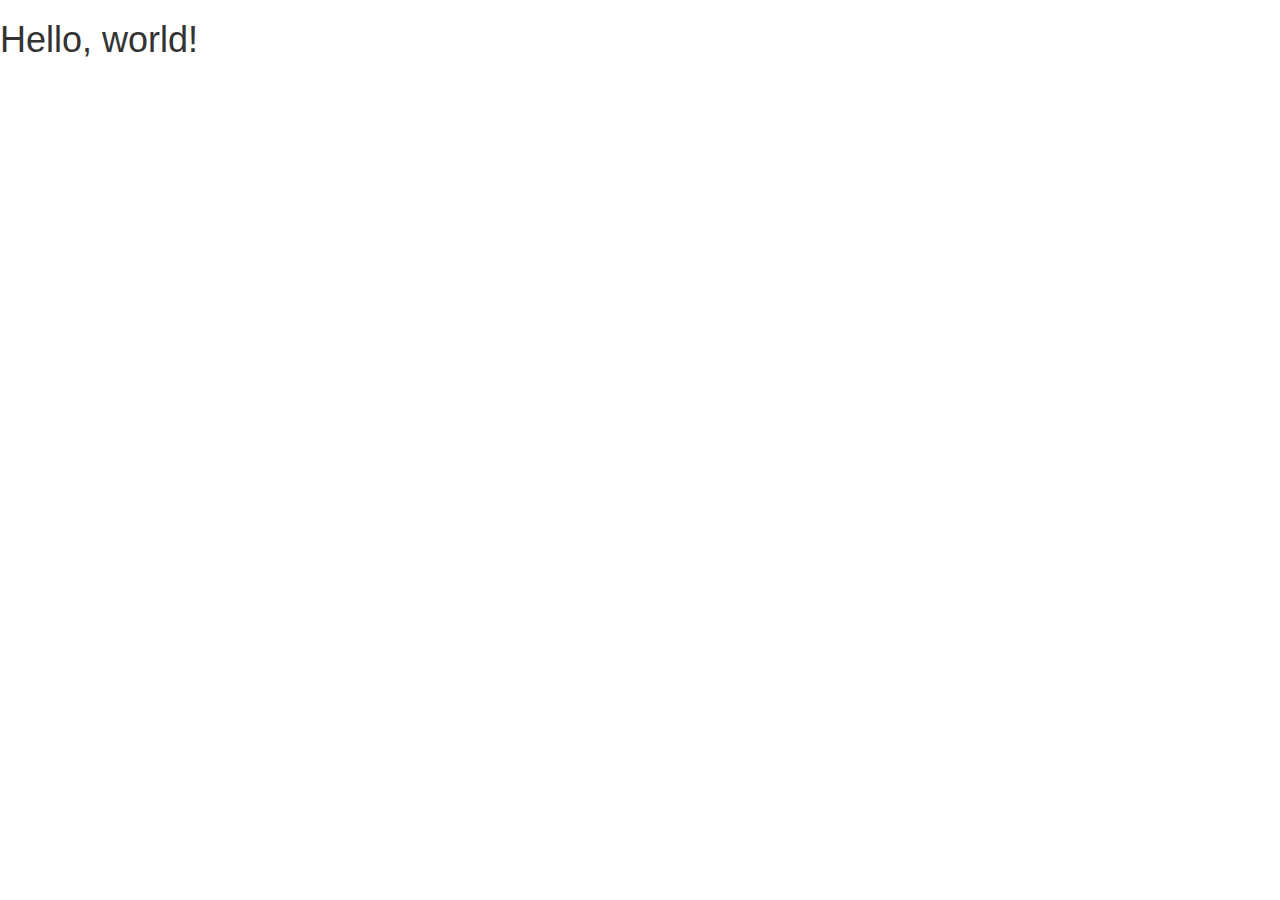
==== index.html @ 3ee82dc3 "start bootstrap project" ====
<!DOCTYPE html>
<html lang="en">
  <head>
    <meta charset="utf-8">
    <meta http-equiv="X-UA-Compatible" content="IE=edge">
    <meta name="viewport" content="width=device-width, initial-scale=1">
    <!-- The above 3 meta tags *must* come first in the head; any other head content must come *after* these tags -->
    <title>Bootstrap 101 Template</title>

    <!-- Bootstrap -->
    <link href="css/bootstrap.min.css" rel="stylesheet">

    <!-- HTML5 shim and Respond.js for IE8 support of HTML5 elements and media queries -->
    <!-- WARNING: Respond.js doesn't work if you view the page via file:// -->
    <!--[if lt IE 9]>
      <script src="https://oss.maxcdn.com/html5shiv/3.7.2/html5shiv.min.js"></script>
      <script src="https://oss.maxcdn.com/respond/1.4.2/respond.min.js"></script>
    <![endif]-->
  </head>
  <body>
    <h1>Hello, world!</h1>

    <!-- jQuery (necessary for Bootstrap's JavaScript plugins) -->
    <script src="https://ajax.googleapis.com/ajax/libs/jquery/1.11.2/jquery.min.js"></script>
    <!-- Include all compiled plugins (below), or include individual files as needed -->
    <script src="js/bootstrap.min.js"></script>
  </body>
</html>
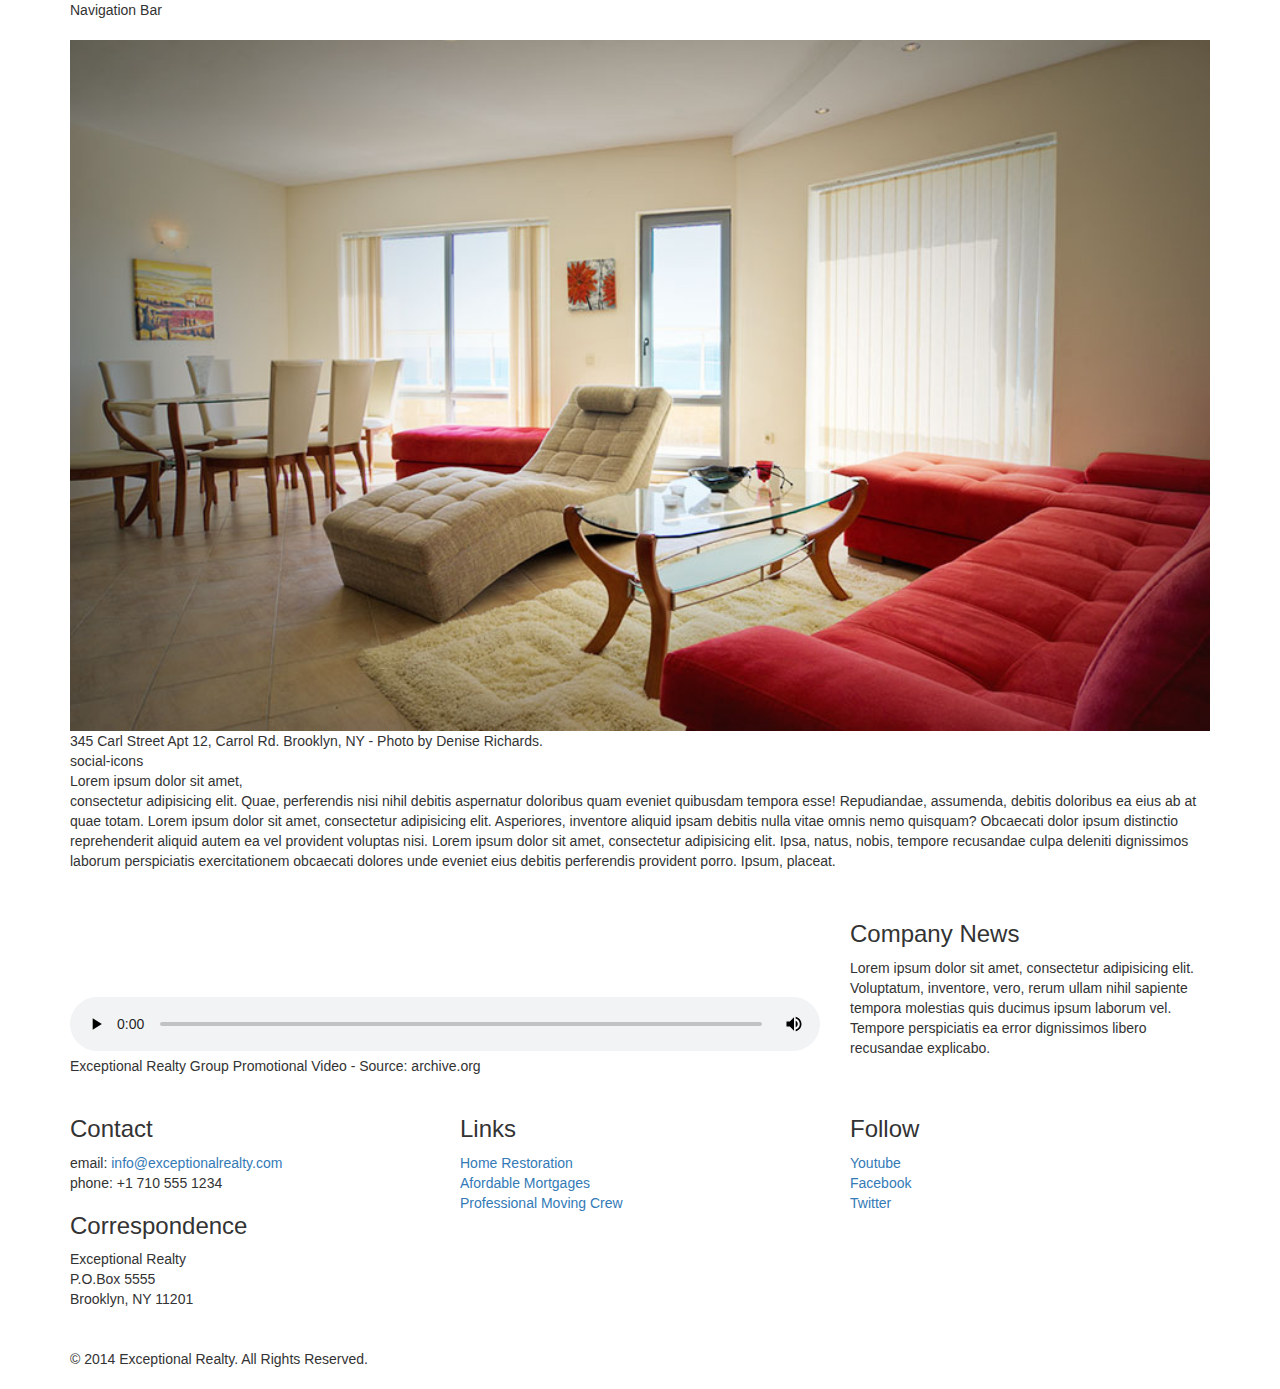
==== commit f94b2225: "finish layout on index page" ====
--- a/index.html
+++ b/index.html
@@ -5,10 +5,14 @@
     <meta http-equiv="X-UA-Compatible" content="IE=edge">
     <meta name="viewport" content="width=device-width, initial-scale=1">
     <!-- The above 3 meta tags *must* come first in the head; any other head content must come *after* these tags -->
-    <title>Bootstrap 101 Template</title>
+    <title>Exceptional Realy Group - Luxury Homes - About</title>
 
     <!-- Bootstrap -->
     <link href="css/bootstrap.min.css" rel="stylesheet">
+
+    <!-- Custom Style Sheet -->
+
+    <link rel="stylesheet" type="text/css" href="css/style.css">
 
     <!-- HTML5 shim and Respond.js for IE8 support of HTML5 elements and media queries -->
     <!-- WARNING: Respond.js doesn't work if you view the page via file:// -->
@@ -18,7 +22,88 @@
     <![endif]-->
   </head>
   <body>
-    <h1>Hello, world!</h1>
+    <div class="container">
+      <div class="row">
+        <div class="col-sm-12">
+          Navigation Bar
+        </div>
+      </div>
+
+      <div class="row">
+          <div class="col-sm-12">
+            <figure>
+              <img src="images/intro-pic.jpg" alt="A beautiful living room." title="Welcome to Exceptional Realty Group">
+              <figcaption>345 Carl Street Apt 12, Carrol Rd. Brooklyn, NY - Photo by Denise Richards.</figcaption>
+            </figure>
+            social-icons
+            <p>Lorem ipsum dolor sit amet,<br> consectetur adipisicing elit. Quae, perferendis nisi nihil debitis aspernatur doloribus quam eveniet quibusdam tempora esse! Repudiandae, assumenda, debitis doloribus ea eius ab at quae totam. Lorem ipsum dolor sit amet, consectetur adipisicing elit. Asperiores, inventore aliquid ipsam debitis nulla vitae omnis nemo quisquam? Obcaecati dolor ipsum distinctio reprehenderit aliquid autem ea vel provident voluptas nisi. Lorem ipsum dolor sit amet, consectetur adipisicing elit. Ipsa, natus, nobis, tempore recusandae culpa deleniti dignissimos laborum perspiciatis exercitationem obcaecati dolores unde eveniet eius debitis perferendis provident porro. Ipsum, placeat.</p>
+          </div>
+        </div>
+
+        <div class="row">
+
+          <div class="col-sm-8">
+            <figure>
+              <video controls>
+                <source src="videos/real-estate.mp4" type="video/mp4"> 
+                <source src="videos/real-estate.ogv" type="video/ogg">
+                Your browser does not support HTML5 video. <a href="http://browsehappy.com" target="_blank">Please upgrade your browser</a>.
+              </video>
+              <figcaption>Exceptional Realty Group Promotional Video - Source: archive.org</figcaption>
+            </figure>
+          </div>
+
+          <div class="col-sm-4">
+            <h3>Company News</h3>
+            <p>Lorem ipsum dolor sit amet, consectetur adipisicing elit. Voluptatum, inventore, vero, rerum ullam nihil sapiente tempora molestias quis ducimus ipsum laborum vel. Tempore perspiciatis ea error dignissimos libero recusandae explicabo.</p>
+          </div>
+
+        </div>
+
+        <div class="row">
+          <div class="col-sm-4">
+           <h3>Contact</h3>
+            <p>
+            email: <a href="mailto:info@exceptionalrealty.com">info@exceptionalrealty.com</a><br>
+            phone: +1 710 555 1234
+            </p>
+           <h3>Correspondence</h3>
+            <address>
+            Exceptional Realty<br>
+            P.O.Box 5555<br>
+            Brooklyn, NY 11201
+           </address> 
+          </div>
+
+          <div class="col-sm-4">
+            <h3>Links</h3>
+            <p>
+            <a href="#" target="_blank">Home Restoration</a><br>
+            <a href="#" target="_blank">Afordable Mortgages</a><br>
+            <a href="#" target="_blank">Professional Moving Crew</a>
+            </p>
+          </div>
+
+          <div class="col-sm-4">
+            <h3>Follow</h3>
+            <p>
+            <a href="#" target="_blank">Youtube</a><br>
+            <a href="#" target="_blank">Facebook</a><br>
+            <a href="#" target="_blank">Twitter</a>
+            </p>
+          </div>
+
+        </div>
+
+        <div class="row">
+          <div class="col-sm-12">
+              &copy; 2014 Exceptional Realty. All Rights Reserved.
+          </div>
+        </div>
+
+    </div><!--Container-->
+
+
 
     <!-- jQuery (necessary for Bootstrap's JavaScript plugins) -->
     <script src="https://ajax.googleapis.com/ajax/libs/jquery/1.11.2/jquery.min.js"></script>
--- a/css/style.css
+++ b/css/style.css
@@ -0,0 +1,12 @@
+/*/////// MEDIA ////////*/
+
+img, video, audio, iframe, table, form {
+  width: 100%; /* IE */
+  max-width: 100%; /* FF, Safari, Chrome */
+}
+
+/*/////// LAYOUT STYLES ////////*/
+
+.row{
+	margin-bottom: 20px;
+}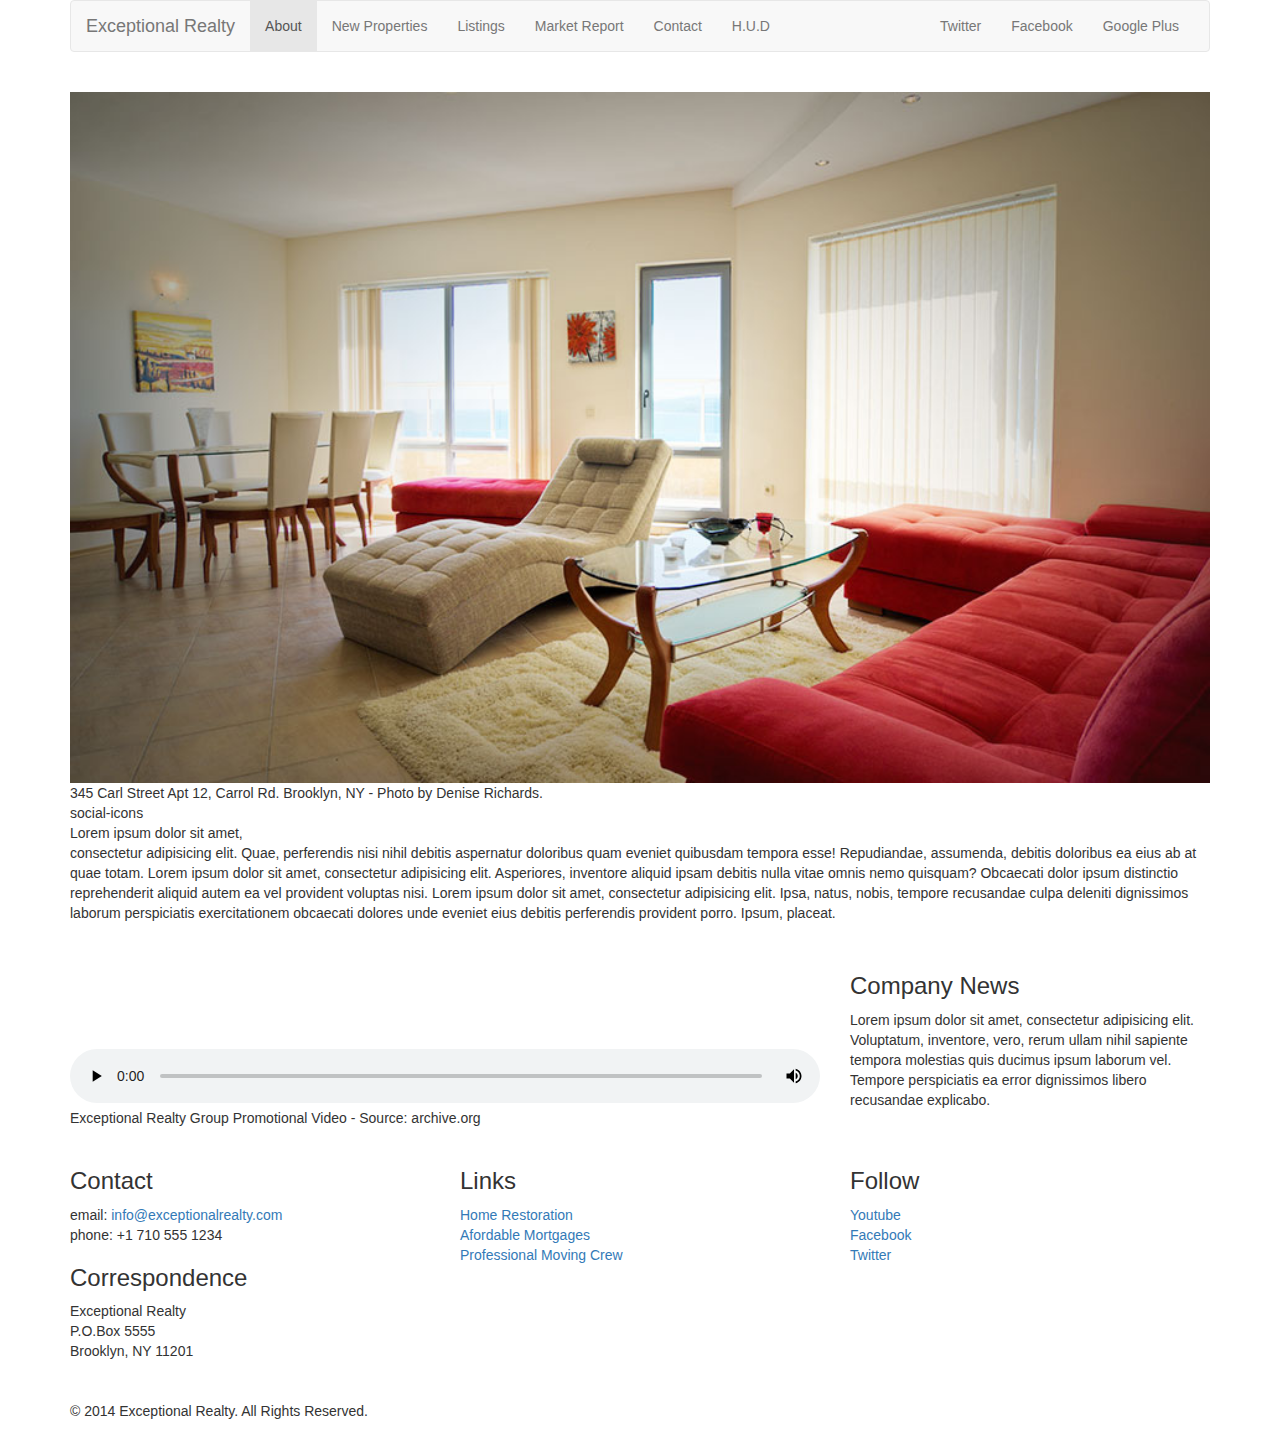
==== commit 83cc42e2: "finish navbar" ====
--- a/index.html
+++ b/index.html
@@ -25,7 +25,42 @@
     <div class="container">
       <div class="row">
         <div class="col-sm-12">
-          Navigation Bar
+          <nav class="navbar navbar-default">
+            <div class="container-fluid">
+              <!-- Brand and toggle get grouped for better mobile display -->
+              <div class="navbar-header">
+                <button type="button" class="navbar-toggle collapsed" data-toggle="collapse" data-target="#bs-example-navbar-collapse-1">
+                  <span class="sr-only">Toggle navigation</span>
+                  <span class="icon-bar"></span>
+                  <span class="icon-bar"></span>
+                  <span class="icon-bar"></span>
+                </button>
+                <a class="navbar-brand" href="#">Exceptional Realty</a>
+              </div>
+
+              <!-- Collect the nav links, forms, and other content for toggling -->
+              <div class="collapse navbar-collapse" id="bs-example-navbar-collapse-1">
+
+                <!-- Main Nav Links -->
+                <ul class="nav navbar-nav">
+                  <li class="active"><a href="#">About <span class="sr-only">(current)</span></a></li>
+                  <li><a href="#">New Properties</a></li>
+                  <li><a href="#">Listings</a></li>
+                  <li><a href="#">Market Report</a></li>
+                  <li><a href="#">Contact</a></li>
+                  <li><a href="#" target="_blank">H.U.D</a></li>
+                </ul>
+
+                <!-- Social Bar -->
+                <ul class="nav navbar-nav navbar-right">
+                  <li><a class="twit" href="#" title="Twitter">Twitter</a></li>
+                  <li><a class="fbook" href="#" title="Facebook">Facebook</a></li>
+                  <li><a class="gplus" href="#" title="Google Plus">Google Plus</a> </li>
+                </ul>
+
+              </div><!-- /.navbar-collapse -->
+            </div><!-- /.container-fluid -->
+          </nav>
         </div>
       </div>
 
